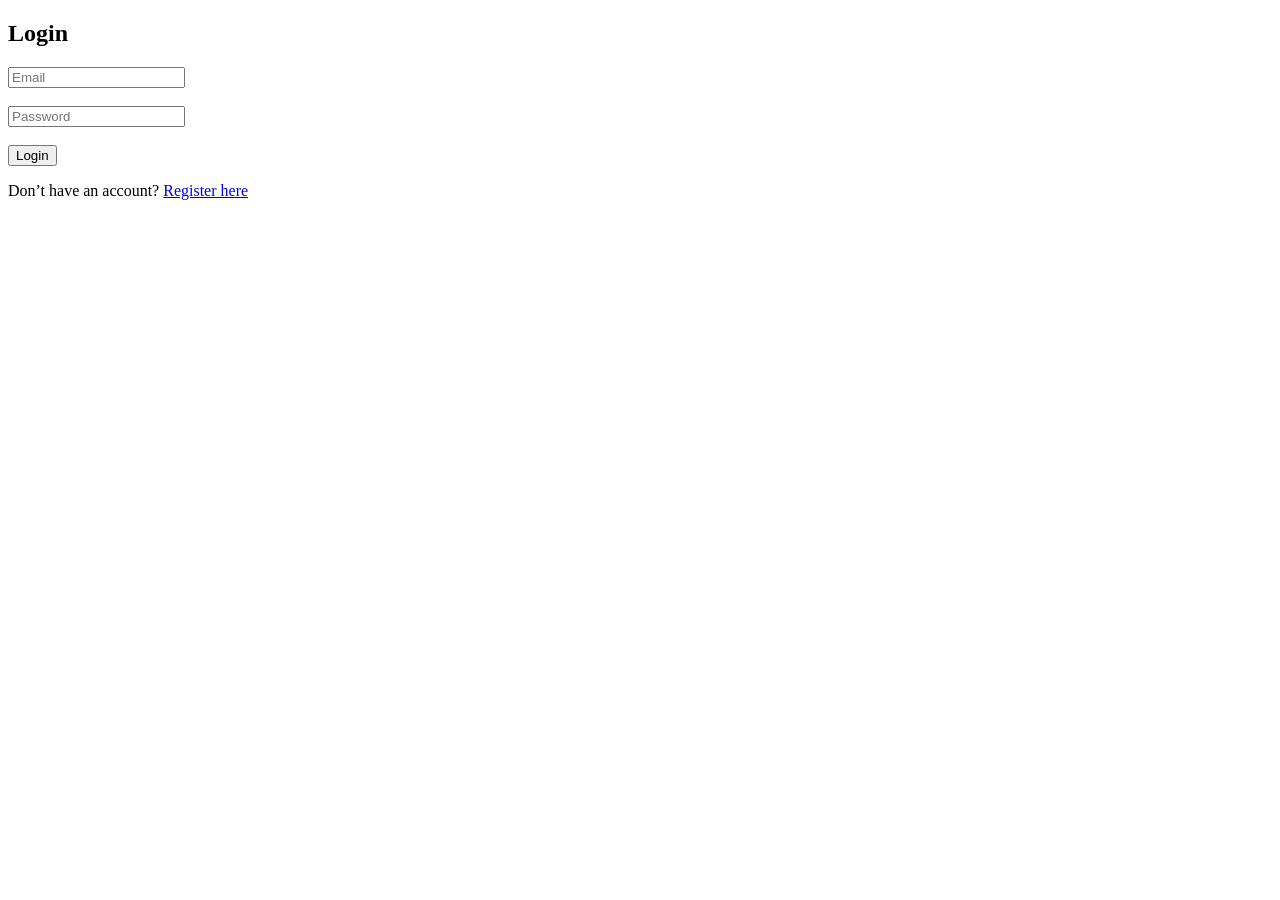
==== templates/auth/login.html @ cff046de "main page, log in/register, for him 18.12" ====
<!DOCTYPE html>
<html lang="en">
<head>
    <meta charset="UTF-8">
    <title>Login | Giftly</title>
    <link rel="stylesheet" href="{{ url_for('static', filename='style.css') }}">
</head>
<body>

<div class="auth-container">
    <div class="auth-box">  

<h2>Login</h2>

<form method="POST">
    <input type="email" name="email" placeholder="Email" required>
    <br><br>
    <input type="password" name="password" placeholder="Password" required>
    <br><br>
    <button type="submit">Login</button>
</form>

<p>
    Don’t have an account?
    <a href="/register">Register here</a>
</p>

    </div>                                          
</div>

</body>
</html>
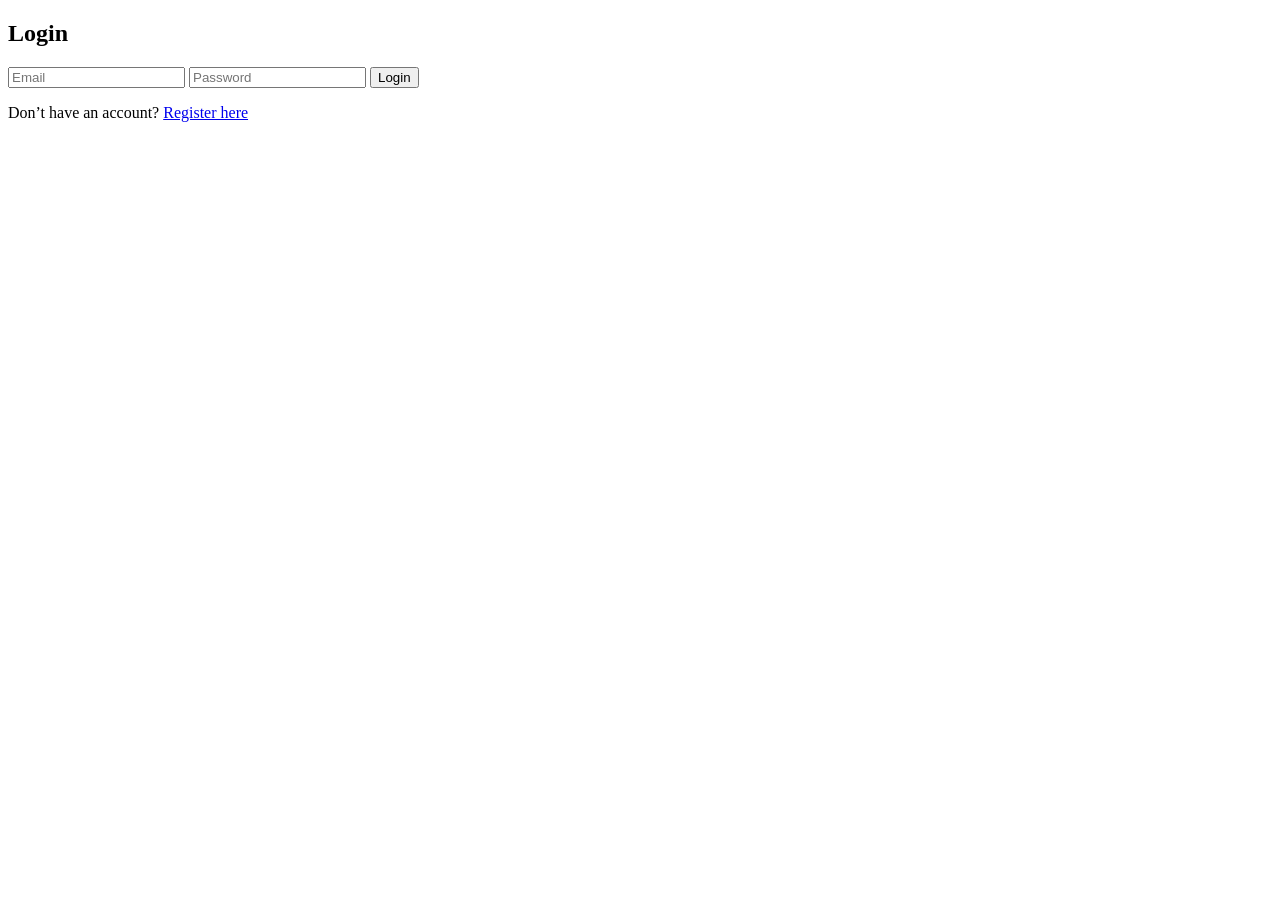
==== commit f7962293: "fixing up the misstakes in code" ====
--- a/templates/auth/login.html
+++ b/templates/auth/login.html
@@ -9,14 +9,11 @@
 
 <div class="auth-container">
     <div class="auth-box">  
-
 <h2>Login</h2>
 
-<form method="POST">
+<form method="POST" action="/login">
     <input type="email" name="email" placeholder="Email" required>
-    <br><br>
     <input type="password" name="password" placeholder="Password" required>
-    <br><br>
     <button type="submit">Login</button>
 </form>
 
